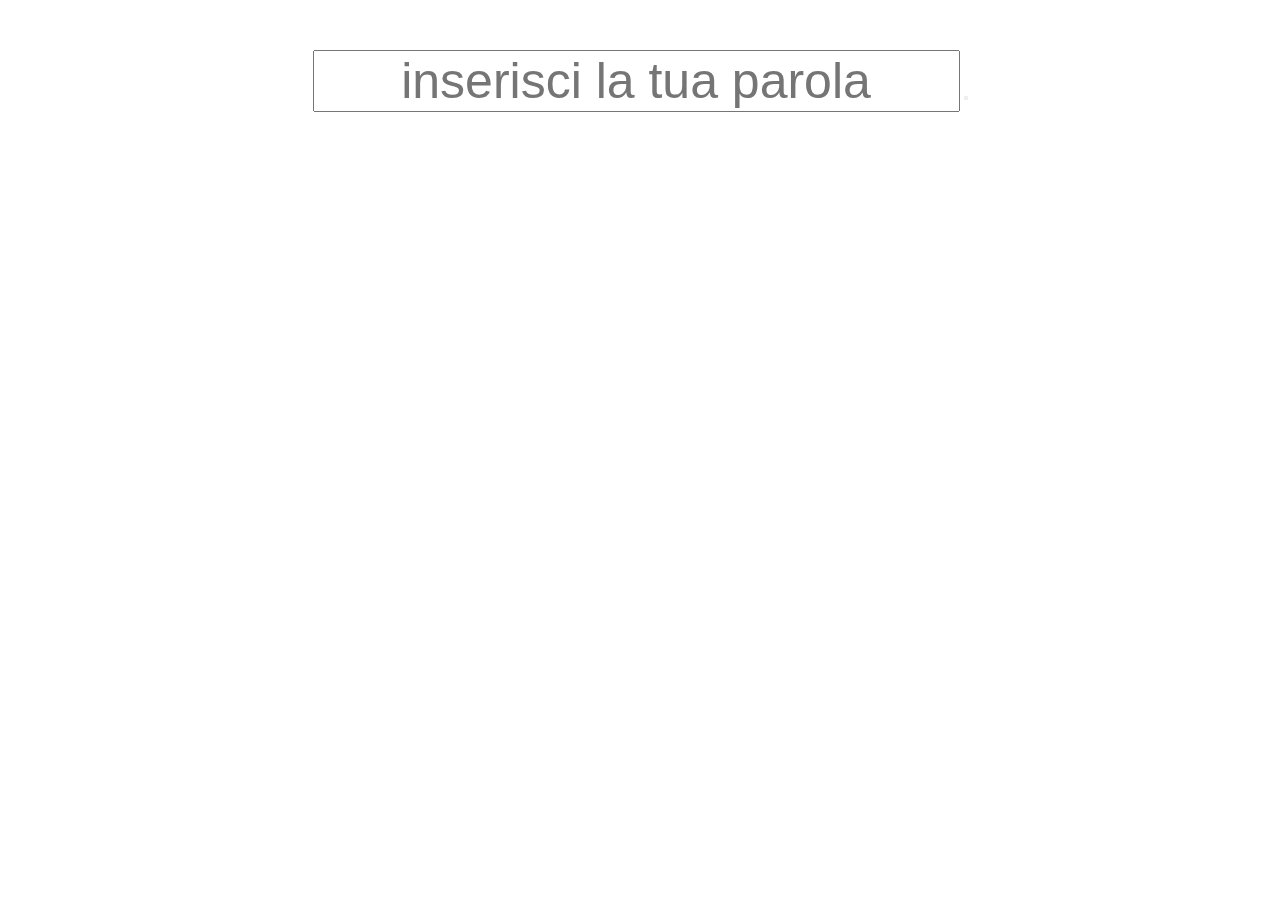
==== palindroma/index.html @ 09e112d0 "build: add all files" ====
<!DOCTYPE html>
<html lang="en">
<head>
    <meta charset="UTF-8">
    <meta name="viewport" content="width=device-width, initial-scale=1.0">
    <title>Palindromo</title>

    <!-- my style -->
     <link rel="stylesheet" href="css/style.css">
</head>
<body>
  <!-- main -->
    <main>
        <form action="#">
            <input type="text" name="parola" id="parola" placeholder="inserisci la tua parola">
            <button></button>
        </form>
    </main>


    <script src="js/main.js"></script>
</body>
</html>
---- palindroma/css/style.css ----
/* **************REGOLE GENERALI*************************** */
*{
    margin: 0;
    padding: 0;
    box-sizing: border-box;
}

/* *****************REGOLE MAIN***************** */
main{
    width: 60%;
    margin: 0 auto;
    text-align: center;
    padding: 50px;
}

input{
    font-size: 50px;
    text-align: center;
}
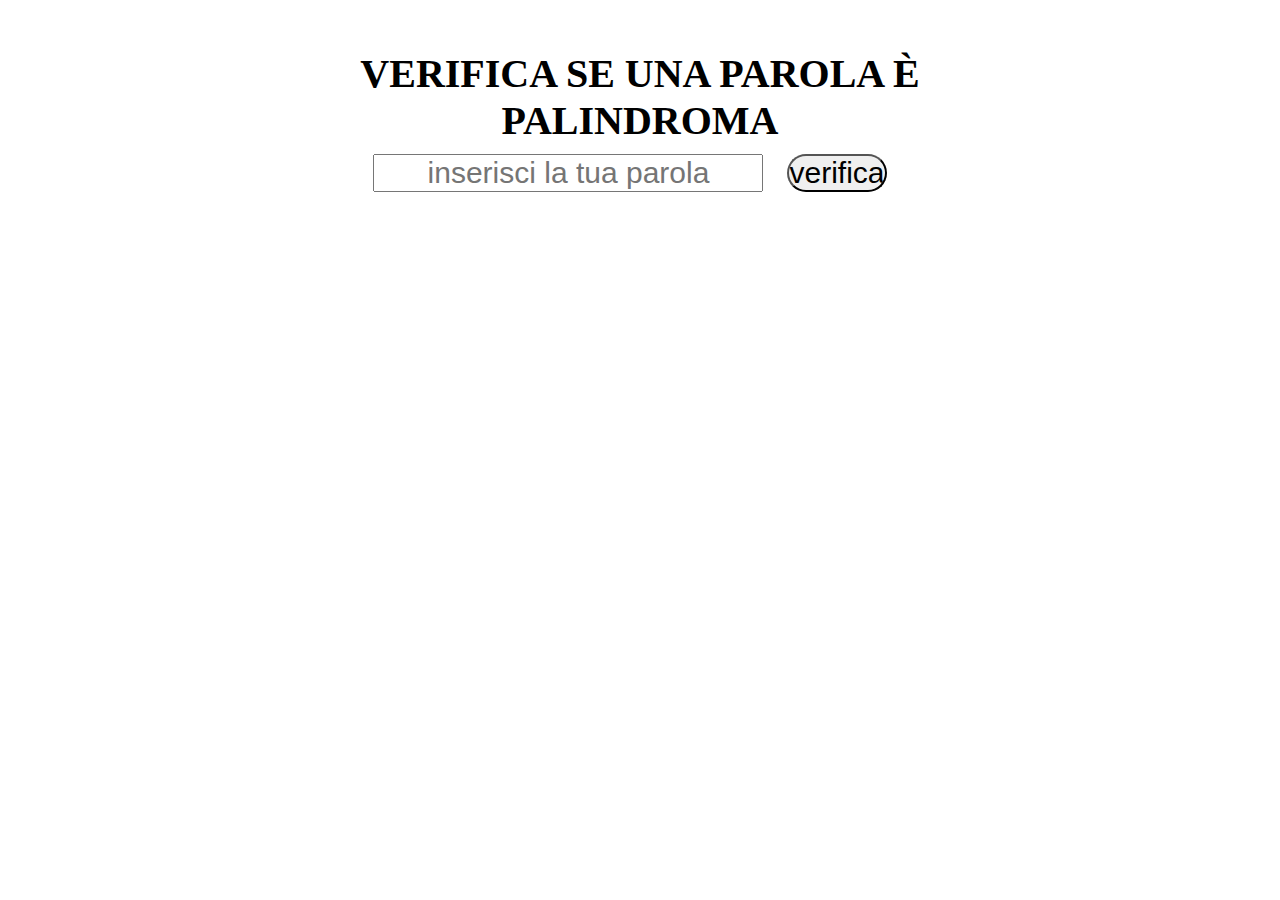
==== commit b690d796: "feat: add all featur js and crate function FINE ESERCIZIO" ====
--- a/palindroma/index.html
+++ b/palindroma/index.html
@@ -11,10 +11,13 @@
 <body>
   <!-- main -->
     <main>
+        <h1>verifica se una parola è palindroma</h1>
         <form action="#">
             <input type="text" name="parola" id="parola" placeholder="inserisci la tua parola">
-            <button></button>
+            <input type="button" value="verifica" id="button">
         </form>
+
+        <h2></h2>
     </main>
 
 
--- a/palindroma/css/style.css
+++ b/palindroma/css/style.css
@@ -12,8 +12,25 @@
     text-align: center;
     padding: 50px;
 }
+h1{
+    font-size: 40px;
+    text-transform: uppercase;
+}
 
 input{
-    font-size: 50px;
+    font-size: 30px;
     text-align: center;
+}
+
+#button{
+    font-size: 30px;
+    margin: 10px 20px;
+    border-radius: 20px;
+    cursor: pointer;
+}
+
+h2{
+    margin: 30px;
+    color: rgb(10, 187, 28);
+    font-size: 60px;
 }